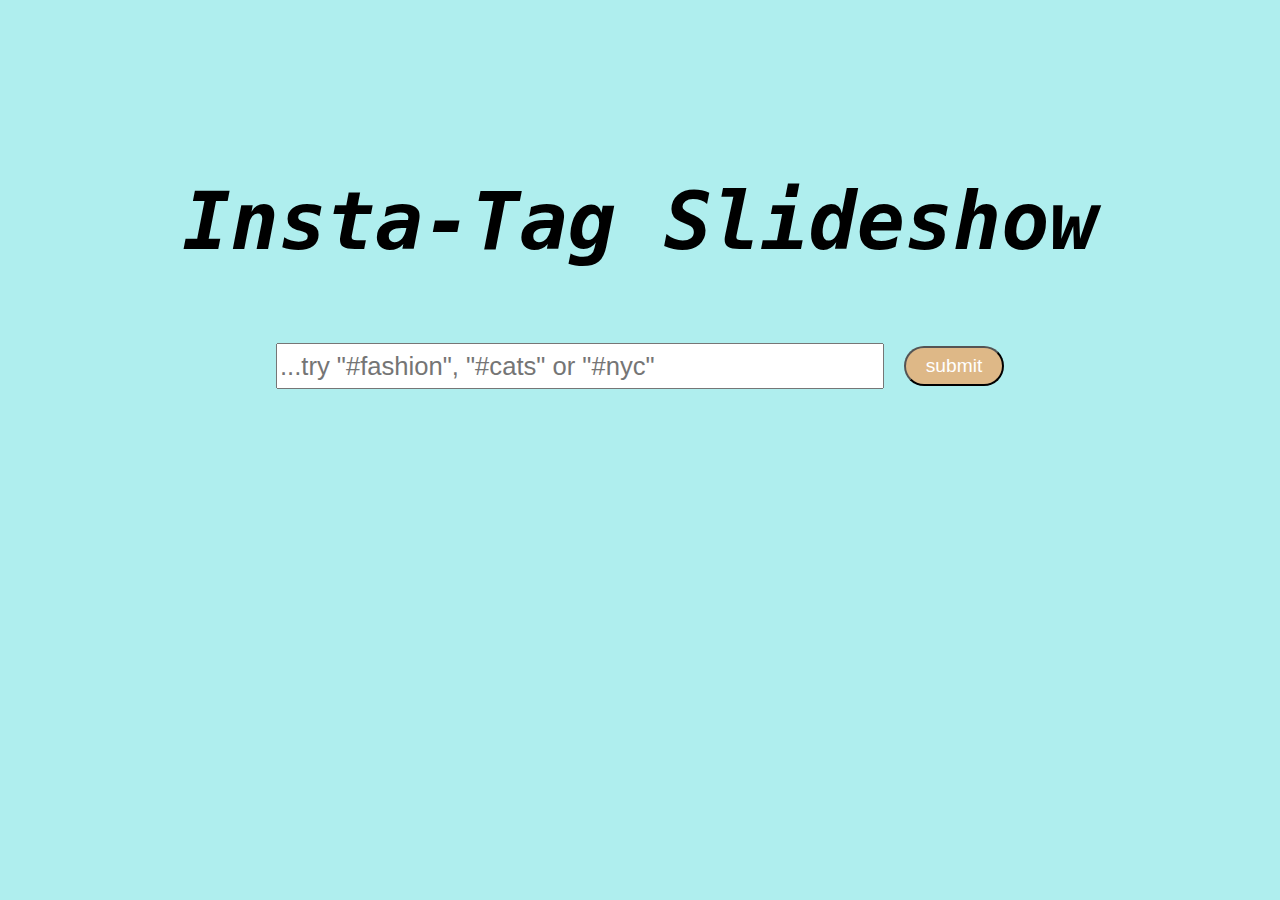
==== InstaTag/index.html @ e803ce58 "Add files via upload" ====
<!DOCTYPE html>
<html lang="en">
<head>
    <meta charset="UTF-8">
    <meta name="viewport" content="width=device-width, initial-scale=1.0">
    <link rel="stylesheet" href="./instagram.css">
    <title>InstaTag</title>
</head>
<body>
    <div id="loadbar" class="hidden"></div>
    <h1 id="heading"><em>Insta-Tag Slideshow</h1>
    
    <div class="search-bar">
        <input type="text" id="search" style="width:600px;height:40px;font-size: 1.6em;" placeholder='...try "#fashion", "#cats" or "#nyc"' autocomplete="off">
        <input type="submit" value="submit" id="submit" style="font-size: 1.2em; margin-left: 20px;width:100px;height:40px;">
    </div>

    <div id = "container"></div>

    <footer>
        <button id="button" style="outline: none;"class="hidden">
            <img src="./pause.svg" id='pause'>
            <img src="./play.svg" class ="hidden" id="play"> 
        </button>
    </footer>
    <script src="./instagram.js"></script>
    <script>
        const searchBar = document.querySelector('.search-bar');
        const heading = document.getElementById('heading');

        search.onclick = () => {
            let n = 20;
            loadbar.classList.toggle('hidden');
            let int = setInterval(() =>{
                loadbar.style.width = `${n++}%`;
            }, 10)
            setTimeout(() => {
                heading.classList.add('hidden');
                searchBar.style.cssText += `position: fixed; top: 50px;`
                document.body.style.backgroundColor = "blanchedalmond";
                loadbar.classList.toggle('hidden');
                submit.style.cssText += `background-color: rgb(133, 131, 131); box-shadow: silver;`;
                startSlideShow();
                clearInterval(int);
            }, 1000); 
        }
       
    </script>
</body>
</html>
---- InstaTag/instagram.css ----
body {
    padding: 0;
    margin: 0;
    font-family: 'Segoe UI', Tahoma, Geneva, Verdana, sans-serif;
    background-color: paleturquoise;
}
h1{
    font-size: 80px;
    font-family: monospace;
    margin: 175px auto 75px;
    width: fit-content;
}
img {
    flex: 1;
    height: 500px;
    position: relative;
    display: inline-flex;
    flex-wrap: wrap;
    margin-right: 5px;
}

footer {
    width: 100%;
    height: 20%;
    position: fixed;
    bottom: 0;
    display: flex;
    justify-content: center;
}

button {
    border: none;
    background-color: rgba(0,0,0,0);
    margin: 0 auto;
    width: fit-content;
    display: block;
}

button img {
    width: 150px;
    height: 100px;
}

.hidden {
    display: none;
}

.search-bar {
    display: flex;
    width: 100%;
    align-items: center;
    justify-content: center;
}

#container {
    display: flex;
    margin: 20px auto;
    width: 90%;
    margin: 200px auto;
    align-content: center;
}

#submit {
    background-color: burlywood;
    box-shadow: rgb(92, 57, 57);
    color: white;
    border-radius: 20px;
    font-size: 1.35em;
}

#loadbar {
    height: 10px;
    position: fixed;
    top: 0;
    left: 0;
    width: 20%;
    background-color: burlywood;
}
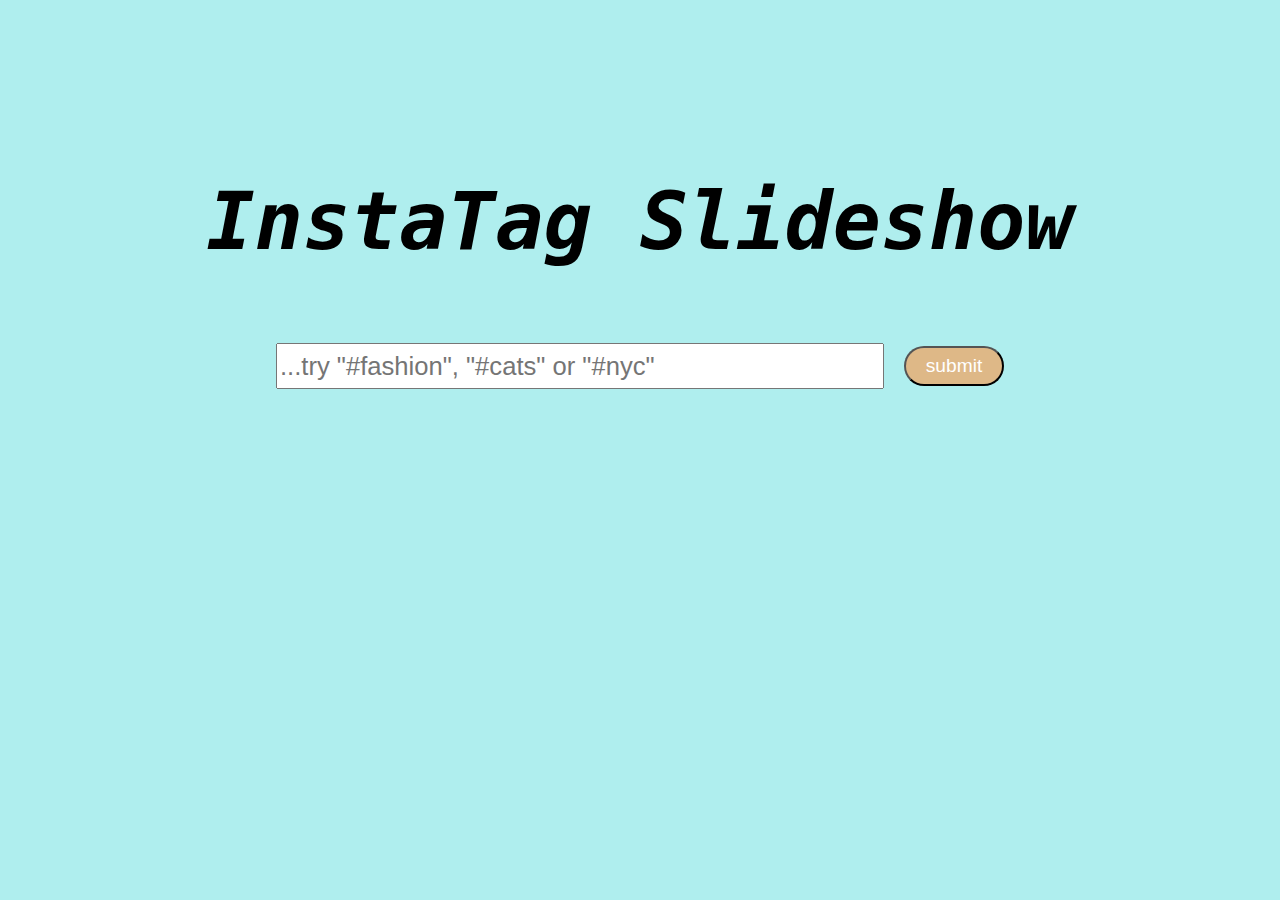
==== commit 54d87764: "Update index.html" ====
--- a/InstaTag/index.html
+++ b/InstaTag/index.html
@@ -8,7 +8,7 @@
 </head>
 <body>
     <div id="loadbar" class="hidden"></div>
-    <h1 id="heading"><em>Insta-Tag Slideshow</h1>
+    <h1 id="heading"><em>InstaTag Slideshow</h1>
     
     <div class="search-bar">
         <input type="text" id="search" style="width:600px;height:40px;font-size: 1.6em;" placeholder='...try "#fashion", "#cats" or "#nyc"' autocomplete="off">
@@ -47,4 +47,4 @@
        
     </script>
 </body>
-</html>+</html>
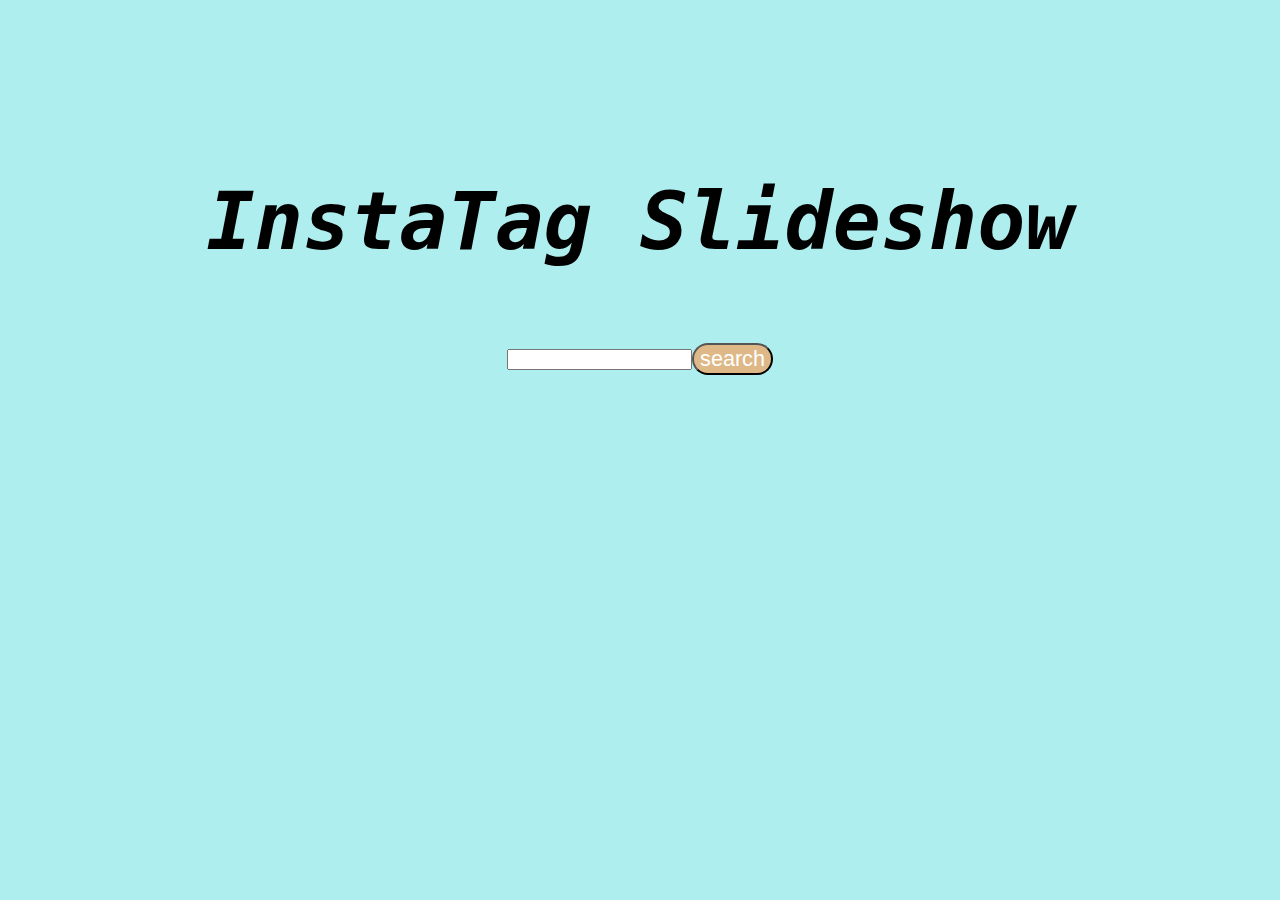
==== commit 78054dad: "Update index.html" ====
--- a/InstaTag/index.html
+++ b/InstaTag/index.html
@@ -8,12 +8,20 @@
 </head>
 <body>
     <div id="loadbar" class="hidden"></div>
-    <h1 id="heading"><em>InstaTag Slideshow</h1>
+    <h1 id="heading"><em>InstaTag Slideshow</em></h1>
     
     <div class="search-bar">
-        <input type="text" id="search" style="width:600px;height:40px;font-size: 1.6em;" placeholder='...try "#fashion", "#cats" or "#nyc"' autocomplete="off">
-        <input type="submit" value="submit" id="submit" style="font-size: 1.2em; margin-left: 20px;width:100px;height:40px;">
+        <input type="text" id="search" class="search" autocomplete="off" autocorrect="off" spellcheck="false">
+        <input type="submit" value="search" id="submit" class="search-button">
     </div>
+    <div id="dropdown" class="dropdown hidden">
+        <p>"#fashion"</p>
+        <P>"#cats"</P>
+        <p>"#nyc"</p>
+        <p>"#instagood"</p>
+    </div>
+
+    
 
     <div id = "container"></div>
 
@@ -27,7 +35,9 @@
     <script>
         const searchBar = document.querySelector('.search-bar');
         const heading = document.getElementById('heading');
+        const dropdown = document.querySelector("#dropdown");
 
+        
         search.onclick = () => {
             let n = 20;
             loadbar.classList.toggle('hidden');
@@ -36,15 +46,25 @@
             }, 10)
             setTimeout(() => {
                 heading.classList.add('hidden');
-                searchBar.style.cssText += `position: fixed; top: 50px;`
+                searchBar.style.cssText += `position: fixed; top: 50px;`; 
+                dropdown.classList.toggle('hidden');
+                dropdown.style.top = search.getBoundingClientRect().bottom + 5 + 'px';
+                dropdown.style.left = search.getBoundingClientRect().left + 'px';
                 document.body.style.backgroundColor = "blanchedalmond";
                 loadbar.classList.toggle('hidden');
                 submit.style.cssText += `background-color: rgb(133, 131, 131); box-shadow: silver;`;
                 startSlideShow();
                 clearInterval(int);
+                
+                
             }, 1000); 
         }
        
+        window.addEventListener('resize', function() {
+            dropdown.classList.add('hidden');
+            
+        })
+        
     </script>
 </body>
 </html>
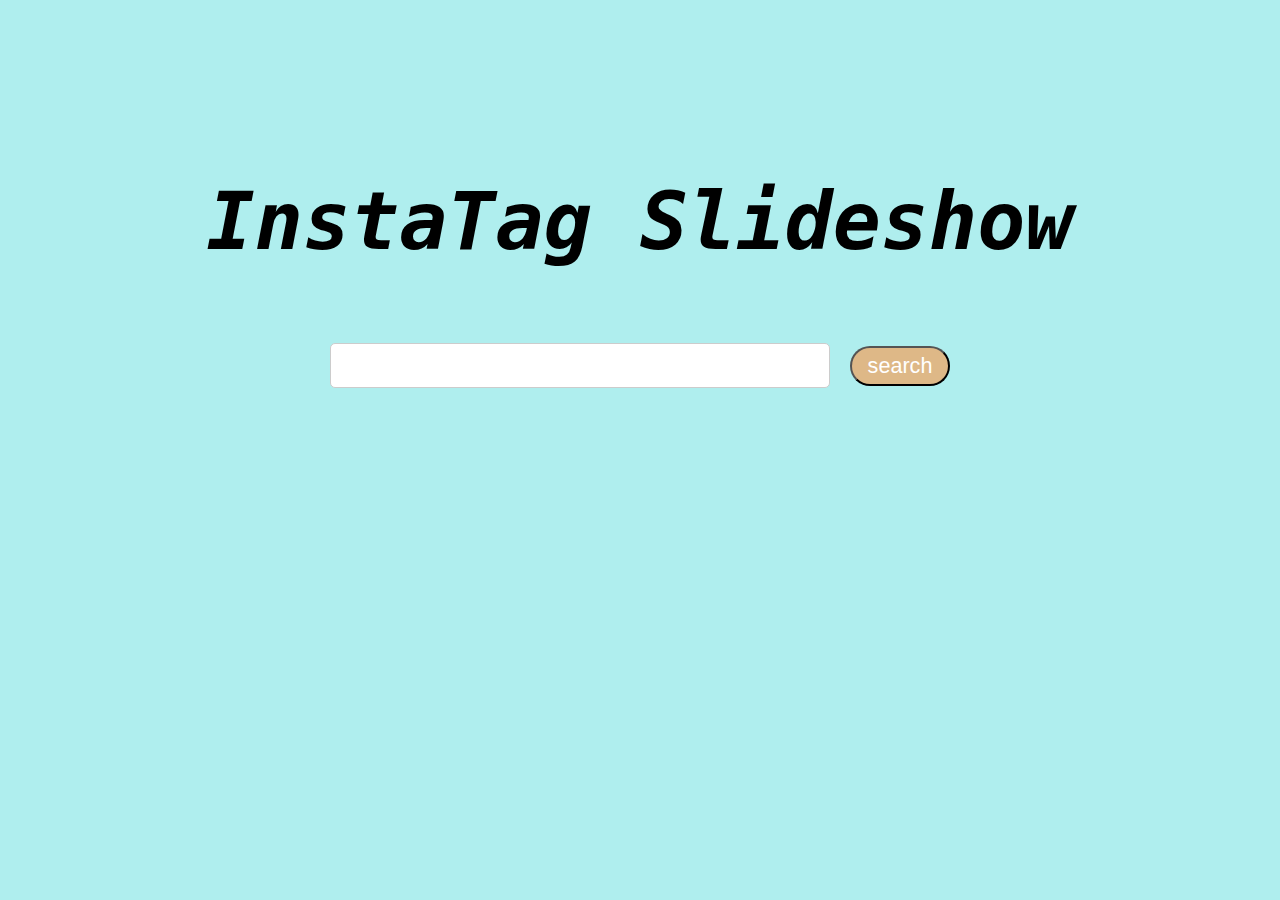
==== commit f1ebe694: "Update index.html" ====
--- a/InstaTag/index.html
+++ b/InstaTag/index.html
@@ -19,6 +19,12 @@
         <P>"#cats"</P>
         <p>"#nyc"</p>
         <p>"#instagood"</p>
+        <p>"#love"</p>
+        <p>"#dogs"</p>
+        <p>"#photooftheday"</p>
+        <p>"#cute"</p>
+        <p>"#tbt"</p>
+        <p>"#covid19"</p>
     </div>
 
     
--- a/InstaTag/instagram.css
+++ b/InstaTag/instagram.css
@@ -1,3 +1,8 @@
+* {
+    box-sizing: border-box;
+    outline: none;
+}
+
 body {
     padding: 0;
     margin: 0;
@@ -50,6 +55,26 @@
     width: 100%;
     align-items: center;
     justify-content: center;
+    
+}
+.dropdown {
+    background-color: rgba(255, 255, 255, 0.959);
+    box-shadow: 3px 3px 3px rgba(0, 0, 0, .3);
+    width: 500px;
+    color: black;
+    font-size: 1em;
+    border-radius: 5px;
+    /* padding: 20px 0; */
+    position: fixed;
+    z-index: 1;
+}
+.dropdown p{
+    padding: 15px;
+    margin: 0;
+}
+
+.dropdown p:hover {
+    background-color: rgba(0, 0, 0, 0.1);
 }
 
 #container {
@@ -59,13 +84,28 @@
     margin: 200px auto;
     align-content: center;
 }
+.search {
+    width:500px;
+    height:45px;
+    font-size: 1.6em;
+    border: 1px solid #ccc;
+    border-radius: 5px;
+    padding: 5px 15px;
+    color: rgb(58, 58, 58);
+}
 
-#submit {
+.search:focus{
+    outline: rgb(94, 155, 224) solid 1px;
+}
+.search-button {
     background-color: burlywood;
     box-shadow: rgb(92, 57, 57);
     color: white;
     border-radius: 20px;
     font-size: 1.35em;
+    margin-left: 20px;
+    width:100px;
+    height:40px;
 }
 
 #loadbar {
@@ -75,4 +115,11 @@
     left: 0;
     width: 20%;
     background-color: burlywood;
-}+}
+
+#wrapper {
+    width: 100%;
+    position: fixed;
+    display: flex;
+    
+}
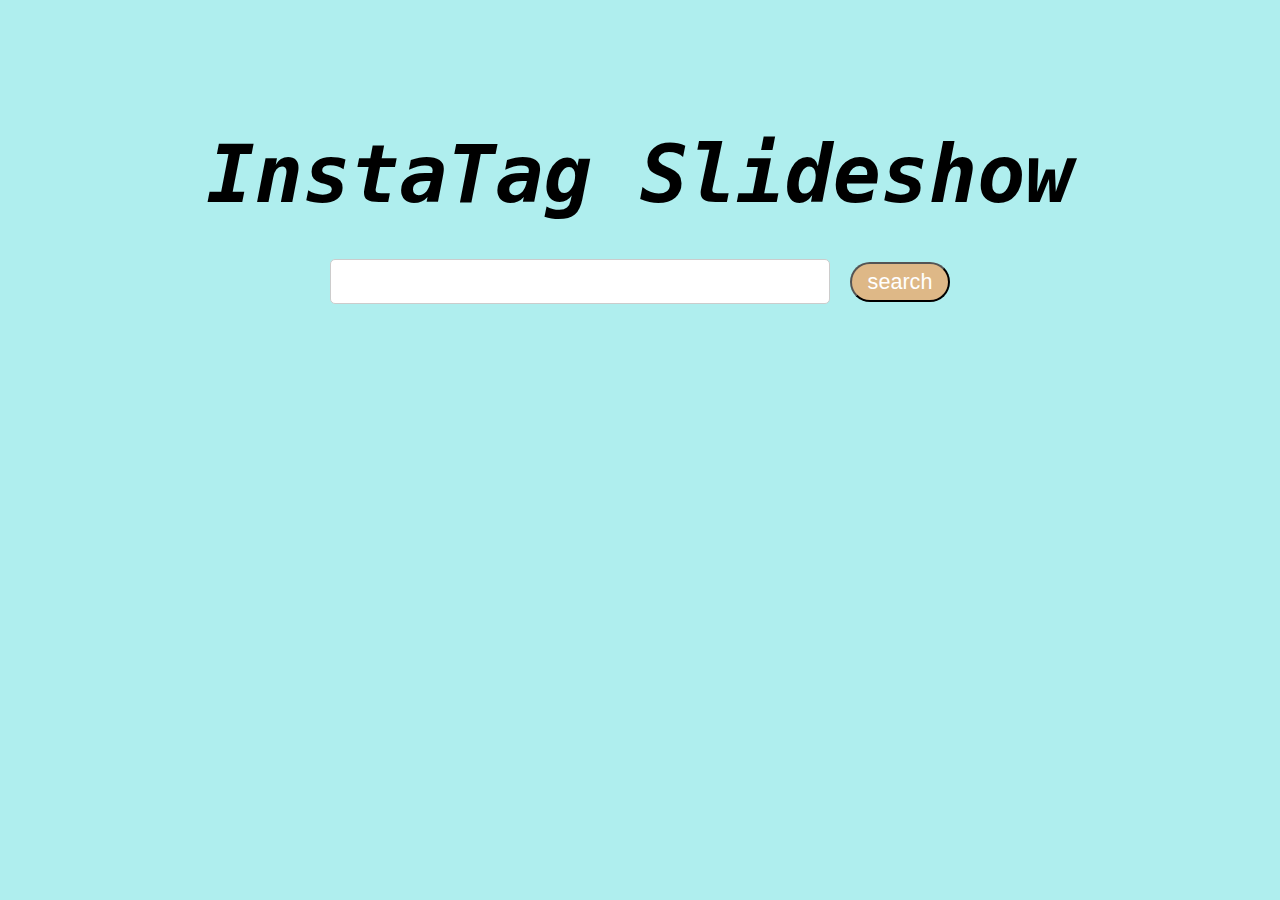
==== commit 982e91df: "Update index.html" ====
--- a/InstaTag/index.html
+++ b/InstaTag/index.html
@@ -3,7 +3,7 @@
 <head>
     <meta charset="UTF-8">
     <meta name="viewport" content="width=device-width, initial-scale=1.0">
-    <link rel="stylesheet" href="./instagram.css">
+    <link rel="stylesheet" href="./instatag.css">
     <title>InstaTag</title>
 </head>
 <body>
@@ -26,24 +26,19 @@
         <p>"#tbt"</p>
         <p>"#covid19"</p>
     </div>
-
-    
-
     <div id = "container"></div>
-
     <footer>
         <button id="button" style="outline: none;"class="hidden">
             <img src="./pause.svg" id='pause'>
             <img src="./play.svg" class ="hidden" id="play"> 
         </button>
     </footer>
-    <script src="./instagram.js"></script>
+    <script src="./instatag.js"></script>
     <script>
         const searchBar = document.querySelector('.search-bar');
         const heading = document.getElementById('heading');
         const dropdown = document.querySelector("#dropdown");
 
-        
         search.onclick = () => {
             let n = 20;
             loadbar.classList.toggle('hidden');
@@ -60,17 +55,13 @@
                 loadbar.classList.toggle('hidden');
                 submit.style.cssText += `background-color: rgb(133, 131, 131); box-shadow: silver;`;
                 startSlideShow();
-                clearInterval(int);
-                
-                
+                clearInterval(int);                
             }, 1000); 
         }
        
         window.addEventListener('resize', function() {
             dropdown.classList.add('hidden');
-            
-        })
-        
+        });
     </script>
 </body>
 </html>
--- a/InstaTag/instatag.css
+++ b/InstaTag/instatag.css
@@ -0,0 +1,179 @@
+* {
+    box-sizing: border-box;
+    outline: none;
+}
+
+body {
+    padding: 0;
+    margin: 0;
+    font-family: 'Segoe UI', Tahoma, Geneva, Verdana, sans-serif;
+    background-color: paleturquoise;
+    overflow-y: hidden;
+    height: 100%;
+}
+
+h1{
+    font-size: 80px;
+    font-family: monospace;
+    margin: 10% auto 3%;
+    width: fit-content;
+}
+
+#container {
+    display: flex;
+    width: 100%;
+    margin: 200px auto;
+    align-content: center;
+}
+
+#container img {
+    flex: 1;
+    height: 500px;
+    position: relative;
+    display: inline-flex;
+    flex-wrap: wrap;
+    margin-right: 5px;
+}
+
+footer {
+    width: 100%;
+    height: 20%;
+    position: fixed;
+    bottom: 0;
+    display: flex;
+    justify-content: center;
+}
+
+button {
+    border: none;
+    background-color: rgba(0,0,0,0);
+    margin: 0 auto;
+    width: fit-content;
+    display: block;
+}
+
+button img {
+    width: 150px;
+    height: 100px;
+}
+
+.hidden {
+    display: none;
+}
+
+.search-bar {
+    display: flex;
+    width: 100%;
+    align-items: center;
+    justify-content: center;
+    
+}
+
+.dropdown {
+    background-color: rgba(255, 255, 255, 0.959);
+    box-shadow: 3px 3px 3px rgba(0, 0, 0, .3);
+    width: 500px;
+    color: black;
+    font-size: 1em;
+    border-radius: 5px;
+    position: fixed;
+    z-index: 1;
+}
+
+.dropdown p{
+    padding: 10px;
+    margin: 0;
+}
+
+.dropdown p:hover {
+    background-color: rgba(0, 0, 0, 0.1);
+}
+
+.search {
+    width:500px;
+    height:45px;
+    font-size: 1.6em;
+    border: 1px solid #ccc;
+    border-radius: 5px;
+    padding: 5px 15px;
+    color: rgb(58, 58, 58);
+}
+
+.search:focus{
+    outline: rgb(94, 155, 224) solid 1px;
+}
+.search-button {
+    background-color: burlywood;
+    box-shadow: rgb(92, 57, 57);
+    color: white;
+    border-radius: 20px;
+    font-size: 1.35em;
+    margin-left: 20px;
+    width:100px;
+    height:40px;
+}
+
+#loadbar {
+    height: 10px;
+    position: fixed;
+    top: 0;
+    left: 0;
+    width: 20%;
+    background-color: burlywood;
+}
+
+
+
+@media (min-width: 768px) and (max-width: 1024px) {
+    
+    h1{
+        font-size: 5em;
+    }
+    #container {
+        display: flex;
+        margin: 156px auto;
+    } 
+    .search {
+        width: 560px;
+        height:40px;       
+        font-size: 1.3em;
+    }
+    .search-button {       
+        border-radius: 20px;
+        font-size: 1.2em;
+        margin-left: 15px;
+        width: 92px;
+        height:36px;
+    }
+    .dropdown {
+        background-color: rgba(255, 255, 255, 0.959);
+        box-shadow: 3px 3px 3px rgba(0, 0, 0, .3);
+        width: 560px;
+        color: black;
+        font-size: 1em;
+        border-radius: 5px;
+        position: fixed;
+        z-index: 1;
+    }    
+    #container img {
+        flex: 1;
+        height: 600px;
+        position: relative;
+        display: inline-flex;
+        flex-wrap: wrap;
+        margin-right: 5px;
+    }
+    footer {
+        width: 100%;
+        height: 15%;
+        position: fixed;
+        bottom: 0;
+        display: flex;
+        justify-content: center;
+    } 
+    button img {
+        width: 100px;
+        height: 100px;
+    }
+    
+}
